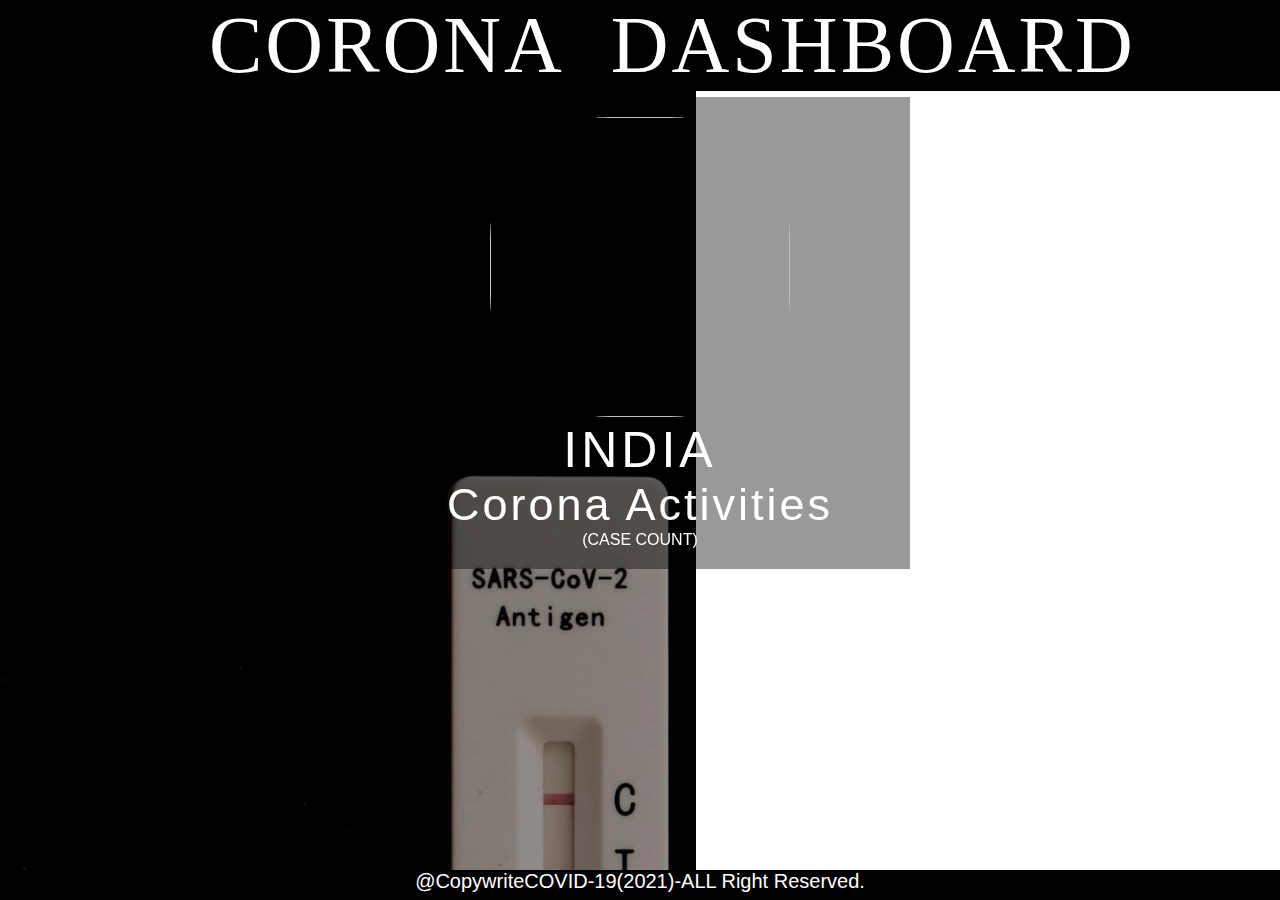
==== index.html @ 8502fd4a "Update index.html" ====
<!DOCTYPE html>
<html>
  <head>
    <meta charset="utf-8">
    <script src="https://use.fontawesome.com/d1341f9b7a.js"></script>
    <link rel="stylesheet" href="style.css">
    <title></title>
  </head>
  <body>

    <div class="header">
      <div class="_inner_header_">
        <div class="logo_container">
          <h2>&nbsp;&nbsp;&nbsp;CORONA&nbsp;&nbsp;<span>DASH<span>BOARD</span></h2>
        </div>
      </div>
    </div>

<div class="box">
  <img src="INDIA.jpg" alt="" class="box-img">
  <h1>
 INDIA </h1>
<h5>
Corona Activities</h5>
<p>
<center> (CASE COUNT)</center>
 </p>
<ul>
<div class='tableauPlaceholder' id='viz1627547121382' style='position: relative'><noscript><a href='#'><img alt='Vaccines Dashboard ' src='https:&#47;&#47;public.tableau.com&#47;static&#47;images&#47;Va&#47;VaccinationINDIA&#47;VaccinesDashboard&#47;1_rss.png' style='border: none' /></a></noscript><object class='tableauViz'  style='display:none;'><param name='host_url' value='https%3A%2F%2Fpublic.tableau.com%2F' /> <param name='embed_code_version' value='3' /> <param name='site_root' value='' /><param name='name' value='VaccinationINDIA&#47;VaccinesDashboard' /><param name='tabs' value='no' /><param name='toolbar' value='yes' /><param name='static_image' value='https:&#47;&#47;public.tableau.com&#47;static&#47;images&#47;Va&#47;VaccinationINDIA&#47;VaccinesDashboard&#47;1.png' /> <param name='animate_transition' value='yes' /><param name='display_static_image' value='yes' /><param name='display_spinner' value='yes' /><param name='display_overlay' value='yes' /><param name='display_count' value='yes' /><param name='language' value='en-US' /><param name='filter' value='publish=yes' /></object></div>                <script type='text/javascript'>                    var divElement = document.getElementById('viz1627547121382');                    var vizElement = divElement.getElementsByTagName('object')[0];                    if ( divElement.offsetWidth > 800 ) { vizElement.style.width='1000px';vizElement.style.height='827px';} else if ( divElement.offsetWidth > 500 ) { vizElement.style.width='1000px';vizElement.style.height='827px';} else { vizElement.style.width='100%';vizElement.style.height='1277px';}                     var scriptElement = document.createElement('script');                    scriptElement.src = 'https://public.tableau.com/javascripts/api/viz_v1.js';                    vizElement.parentNode.insertBefore(scriptElement, vizElement);                </script>
<div class='tableauPlaceholder' id='viz1627495187238' style='position: relative'><noscript><a href='#'><img alt='Cases in India ' src='https:&#47;&#47;public.tableau.com&#47;static&#47;images&#47;In&#47;IndiaCases_16274927206990&#47;CasesinIndia&#47;1_rss.png' style='border: none' /></a></noscript><object class='tableauViz'  style='display:none;'><param name='host_url' value='https%3A%2F%2Fpublic.tableau.com%2F' /> <param name='embed_code_version' value='3' /> <param name='site_root' value='' /><param name='name' value='IndiaCases_16274927206990&#47;CasesinIndia' /><param name='tabs' value='no' /><param name='toolbar' value='yes' /><param name='static_image' value='https:&#47;&#47;public.tableau.com&#47;static&#47;images&#47;In&#47;IndiaCases_16274927206990&#47;CasesinIndia&#47;1.png' /> <param name='animate_transition' value='yes' /><param name='display_static_image' value='yes' /><param name='display_spinner' value='yes' /><param name='display_overlay' value='yes' /><param name='display_count' value='yes' /><param name='language' value='en-US' /><param name='filter' value='publish=yes' /></object></div>                <script type='text/javascript'>                    var divElement = document.getElementById('viz1627495187238');                    var vizElement = divElement.getElementsByTagName('object')[0];                    if ( divElement.offsetWidth > 800 ) { vizElement.style.width='800px';vizElement.style.height='827px';} else if ( divElement.offsetWidth > 500 ) { vizElement.style.width='800px';vizElement.style.height='827px';} else { vizElement.style.width='100%';vizElement.style.height='777px';}                     var scriptElement = document.createElement('script');                    scriptElement.src = 'https://public.tableau.com/javascripts/api/viz_v1.js';                    vizElement.parentNode.insertBefore(scriptElement, vizElement);                </script>
<div class="footer">
      @Copywrite<a>COVID-19</a>(2021)-ALL Right Reserved.
</div>
</body>
</html>
---- style.css ----
*{
  margin: 0;
  padding: 0;
  list-style: none;
  text-decoration: none;
}
.header{
  width: 100%;
  height: 100%;
  display: block;
  background-color: black;
}
._inner_header_{
  width: 1000px;
  height:100%;
  display: block;
  margin:  0 auto;
}
._inner_container {
  height: 100%;
  display: table;
  float:flex;
  style="text-align:center/left/right;">
}
.logo_container h2{
  color: white;
  height: 100%;
  display: table-cell;
  text-align: justify;
  letter-spacing: 3px;
  font-family: "Montserrat";
  font-size: 80px;
  font-weight: 500;
}
body{
  position: fixed;
  min-width: 100%;
  min-height: 100%;
  background: url(phot011V0.jpeg) no-repeat;
  background-size:  auto;
}
.box{
  width: 500px;
  background: rgba(0, 0, 0, 0.4);
  padding: 20px;
  text-align: center;
  margin: auto;
  margin-top: 0.5%;
  color: white;
  font-family: 'roman',sans-serif;
}
.box-img{
  border-radius: 40%;
  width: 300px;
  height: 300px;
}
.box h1{
  font-size: 50px;
  letter-spacing: 4px;
  font-weight: 100;
}
.box h5{
  font-size: 45px;
  letter-spacing: 3px;
  font-weight: 100;
}
.box p{
  font-size: 43px;
  letter-spacing: 3px;
  font-weight: 100;
  text-align: justify;
}

ul{

.box li{

  .center{
    height: 20vh;
    display: flex;
  }
  a{
    height:200px ;
    weight:200px; background color:#2d3436;
    margin: 10px;
    border-radius: 50px;
    box-shadow: 1px 4px 2px 2px 6c5ce7;
    line-height:10px;

}
  }
}
.box li a{
  color: #ecf0f1;
  text-decoration: none;
  font-size: 100px;
  transition: all ease-in-out 1000ms;
}
.box li a:hover{
  color: #f1c40f;
}
.box h5:hover{
  color: #f1c40f;
}
.box h1:hover{
  color: #f1c40f;
}

.footer{
  position:  fixed;
  left: 0px;
  bottom: 0px;
  right:0px;
  height: 30px;
  width:100%;
  background-color: black;
  color:white;
  text-align: center;
  font-size: 20px;
  font-weight: 500;
}
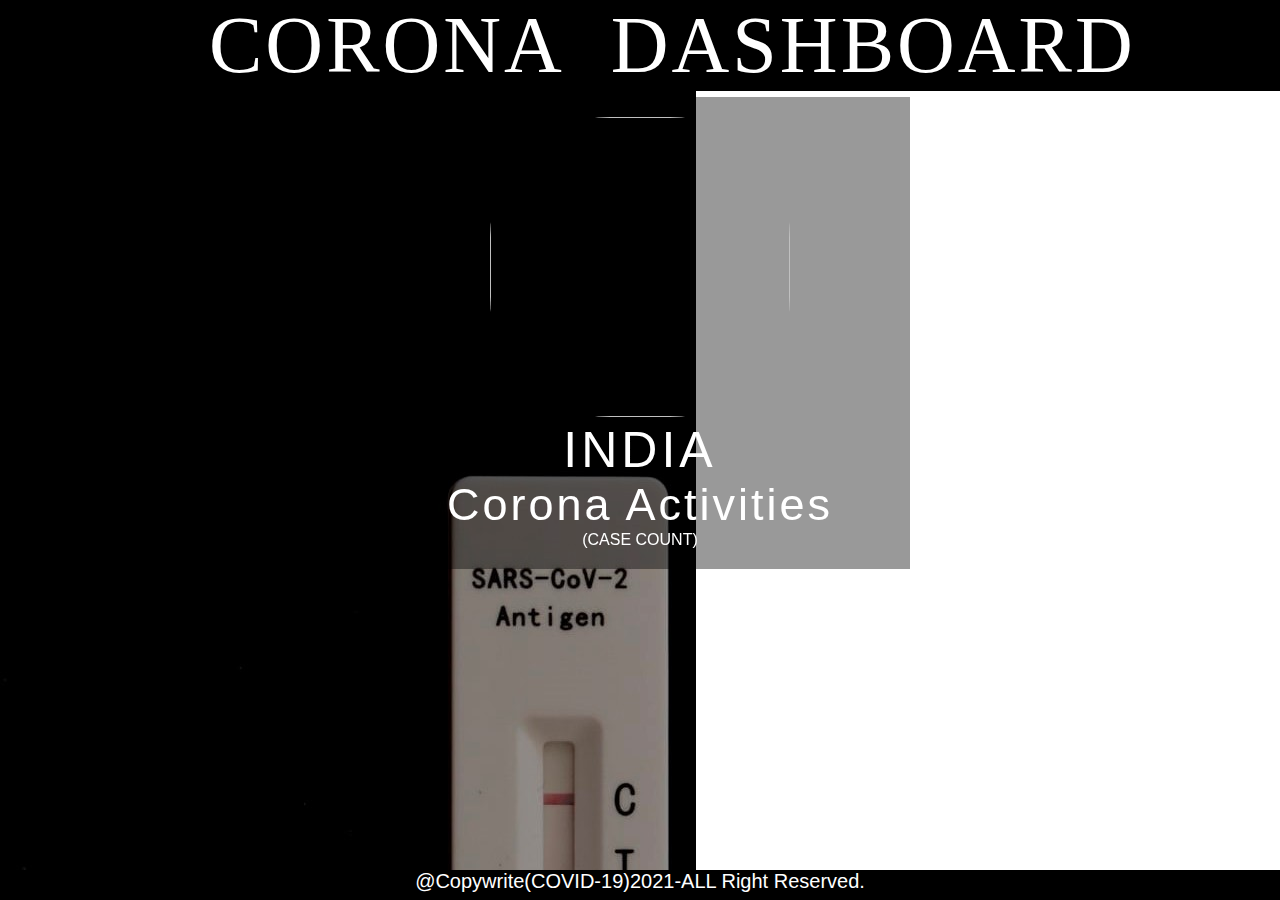
==== commit 77ec2204: "Update index.html" ====
--- a/index.html
+++ b/index.html
@@ -29,7 +29,7 @@
 <div class='tableauPlaceholder' id='viz1627547121382' style='position: relative'><noscript><a href='#'><img alt='Vaccines Dashboard ' src='https:&#47;&#47;public.tableau.com&#47;static&#47;images&#47;Va&#47;VaccinationINDIA&#47;VaccinesDashboard&#47;1_rss.png' style='border: none' /></a></noscript><object class='tableauViz'  style='display:none;'><param name='host_url' value='https%3A%2F%2Fpublic.tableau.com%2F' /> <param name='embed_code_version' value='3' /> <param name='site_root' value='' /><param name='name' value='VaccinationINDIA&#47;VaccinesDashboard' /><param name='tabs' value='no' /><param name='toolbar' value='yes' /><param name='static_image' value='https:&#47;&#47;public.tableau.com&#47;static&#47;images&#47;Va&#47;VaccinationINDIA&#47;VaccinesDashboard&#47;1.png' /> <param name='animate_transition' value='yes' /><param name='display_static_image' value='yes' /><param name='display_spinner' value='yes' /><param name='display_overlay' value='yes' /><param name='display_count' value='yes' /><param name='language' value='en-US' /><param name='filter' value='publish=yes' /></object></div>                <script type='text/javascript'>                    var divElement = document.getElementById('viz1627547121382');                    var vizElement = divElement.getElementsByTagName('object')[0];                    if ( divElement.offsetWidth > 800 ) { vizElement.style.width='1000px';vizElement.style.height='827px';} else if ( divElement.offsetWidth > 500 ) { vizElement.style.width='1000px';vizElement.style.height='827px';} else { vizElement.style.width='100%';vizElement.style.height='1277px';}                     var scriptElement = document.createElement('script');                    scriptElement.src = 'https://public.tableau.com/javascripts/api/viz_v1.js';                    vizElement.parentNode.insertBefore(scriptElement, vizElement);                </script>
 <div class='tableauPlaceholder' id='viz1627495187238' style='position: relative'><noscript><a href='#'><img alt='Cases in India ' src='https:&#47;&#47;public.tableau.com&#47;static&#47;images&#47;In&#47;IndiaCases_16274927206990&#47;CasesinIndia&#47;1_rss.png' style='border: none' /></a></noscript><object class='tableauViz'  style='display:none;'><param name='host_url' value='https%3A%2F%2Fpublic.tableau.com%2F' /> <param name='embed_code_version' value='3' /> <param name='site_root' value='' /><param name='name' value='IndiaCases_16274927206990&#47;CasesinIndia' /><param name='tabs' value='no' /><param name='toolbar' value='yes' /><param name='static_image' value='https:&#47;&#47;public.tableau.com&#47;static&#47;images&#47;In&#47;IndiaCases_16274927206990&#47;CasesinIndia&#47;1.png' /> <param name='animate_transition' value='yes' /><param name='display_static_image' value='yes' /><param name='display_spinner' value='yes' /><param name='display_overlay' value='yes' /><param name='display_count' value='yes' /><param name='language' value='en-US' /><param name='filter' value='publish=yes' /></object></div>                <script type='text/javascript'>                    var divElement = document.getElementById('viz1627495187238');                    var vizElement = divElement.getElementsByTagName('object')[0];                    if ( divElement.offsetWidth > 800 ) { vizElement.style.width='800px';vizElement.style.height='827px';} else if ( divElement.offsetWidth > 500 ) { vizElement.style.width='800px';vizElement.style.height='827px';} else { vizElement.style.width='100%';vizElement.style.height='777px';}                     var scriptElement = document.createElement('script');                    scriptElement.src = 'https://public.tableau.com/javascripts/api/viz_v1.js';                    vizElement.parentNode.insertBefore(scriptElement, vizElement);                </script>
 <div class="footer">
-      @Copywrite<a>COVID-19</a>(2021)-ALL Right Reserved.
+      @Copywrite<a>(COVID-19)</a>2021-ALL Right Reserved.
 </div>
 </body>
 </html>
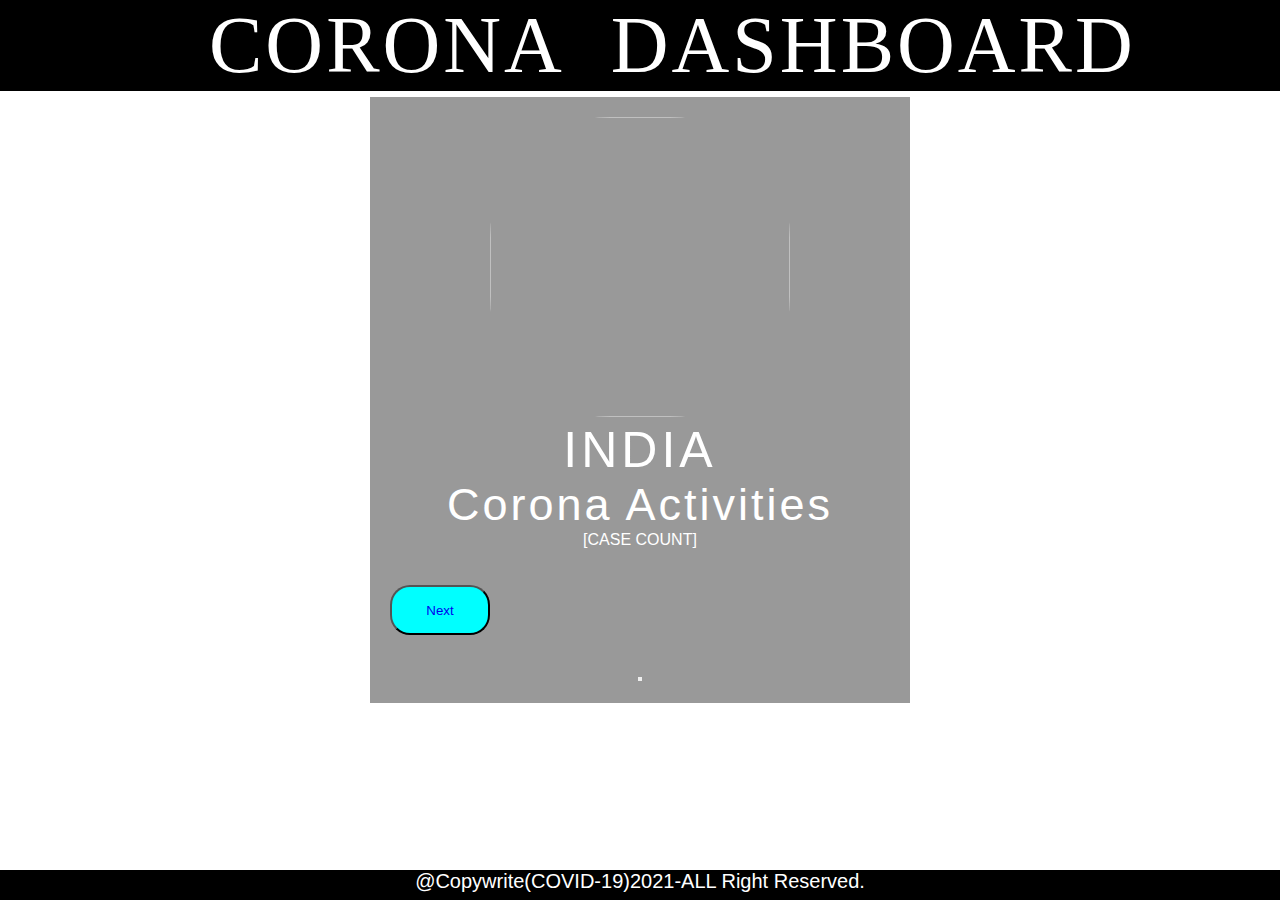
==== commit 169173d7: "A" ====
--- a/index.html
+++ b/index.html
@@ -23,11 +23,14 @@
 <h5>
 Corona Activities</h5>
 <p>
-<center> (CASE COUNT)</center>
+<center> [CASE COUNT]</center>
  </p>
 <ul>
 <div class='tableauPlaceholder' id='viz1627547121382' style='position: relative'><noscript><a href='#'><img alt='Vaccines Dashboard ' src='https:&#47;&#47;public.tableau.com&#47;static&#47;images&#47;Va&#47;VaccinationINDIA&#47;VaccinesDashboard&#47;1_rss.png' style='border: none' /></a></noscript><object class='tableauViz'  style='display:none;'><param name='host_url' value='https%3A%2F%2Fpublic.tableau.com%2F' /> <param name='embed_code_version' value='3' /> <param name='site_root' value='' /><param name='name' value='VaccinationINDIA&#47;VaccinesDashboard' /><param name='tabs' value='no' /><param name='toolbar' value='yes' /><param name='static_image' value='https:&#47;&#47;public.tableau.com&#47;static&#47;images&#47;Va&#47;VaccinationINDIA&#47;VaccinesDashboard&#47;1.png' /> <param name='animate_transition' value='yes' /><param name='display_static_image' value='yes' /><param name='display_spinner' value='yes' /><param name='display_overlay' value='yes' /><param name='display_count' value='yes' /><param name='language' value='en-US' /><param name='filter' value='publish=yes' /></object></div>                <script type='text/javascript'>                    var divElement = document.getElementById('viz1627547121382');                    var vizElement = divElement.getElementsByTagName('object')[0];                    if ( divElement.offsetWidth > 800 ) { vizElement.style.width='1000px';vizElement.style.height='827px';} else if ( divElement.offsetWidth > 500 ) { vizElement.style.width='1000px';vizElement.style.height='827px';} else { vizElement.style.width='100%';vizElement.style.height='1277px';}                     var scriptElement = document.createElement('script');                    scriptElement.src = 'https://public.tableau.com/javascripts/api/viz_v1.js';                    vizElement.parentNode.insertBefore(scriptElement, vizElement);                </script>
 <div class='tableauPlaceholder' id='viz1627495187238' style='position: relative'><noscript><a href='#'><img alt='Cases in India ' src='https:&#47;&#47;public.tableau.com&#47;static&#47;images&#47;In&#47;IndiaCases_16274927206990&#47;CasesinIndia&#47;1_rss.png' style='border: none' /></a></noscript><object class='tableauViz'  style='display:none;'><param name='host_url' value='https%3A%2F%2Fpublic.tableau.com%2F' /> <param name='embed_code_version' value='3' /> <param name='site_root' value='' /><param name='name' value='IndiaCases_16274927206990&#47;CasesinIndia' /><param name='tabs' value='no' /><param name='toolbar' value='yes' /><param name='static_image' value='https:&#47;&#47;public.tableau.com&#47;static&#47;images&#47;In&#47;IndiaCases_16274927206990&#47;CasesinIndia&#47;1.png' /> <param name='animate_transition' value='yes' /><param name='display_static_image' value='yes' /><param name='display_spinner' value='yes' /><param name='display_overlay' value='yes' /><param name='display_count' value='yes' /><param name='language' value='en-US' /><param name='filter' value='publish=yes' /></object></div>                <script type='text/javascript'>                    var divElement = document.getElementById('viz1627495187238');                    var vizElement = divElement.getElementsByTagName('object')[0];                    if ( divElement.offsetWidth > 800 ) { vizElement.style.width='800px';vizElement.style.height='827px';} else if ( divElement.offsetWidth > 500 ) { vizElement.style.width='800px';vizElement.style.height='827px';} else { vizElement.style.width='100%';vizElement.style.height='777px';}                     var scriptElement = document.createElement('script');                    scriptElement.src = 'https://public.tableau.com/javascripts/api/viz_v1.js';                    vizElement.parentNode.insertBefore(scriptElement, vizElement);                </script>
+<br><br>
+
+<button class="btn" align="right"><a href='./Test_Code1.html'>Next</a><button>
 <div class="footer">
       @Copywrite<a>(COVID-19)</a>2021-ALL Right Reserved.
 </div>
--- a/style.css
+++ b/style.css
@@ -33,11 +33,15 @@
   font-weight: 500;
 }
 body{
-  position: fixed;
+  position: inherit;
   min-width: 100%;
   min-height: 100%;
-  background: url(phot011V0.jpeg) no-repeat;
-  background-size:  auto;
+  margin:0;
+  background-color: #8A2BE2;
+  background: no-repeat center center fixed;
+  -webkit-background-size:cover;
+  -o-background-size:cover;
+  background-size:  cover;
 }
 .box{
   width: 500px;
@@ -106,6 +110,26 @@
   color: #f1c40f;
 }
 
+.btn{
+    float: right;
+    color: white;
+    margin-right: 400px;
+    background-color: cyan;
+    border-radius: 20px;
+    width: 100px;
+    height: 50px;
+    margin-bottom: 30px;
+}
+
+.btn_back{
+    background-color: cyan;
+    border-radius: 20px;
+    width: 100px;
+    height: 50px;
+    margin-bottom: 30px;
+
+
+}
 .footer{
   position:  fixed;
   left: 0px;
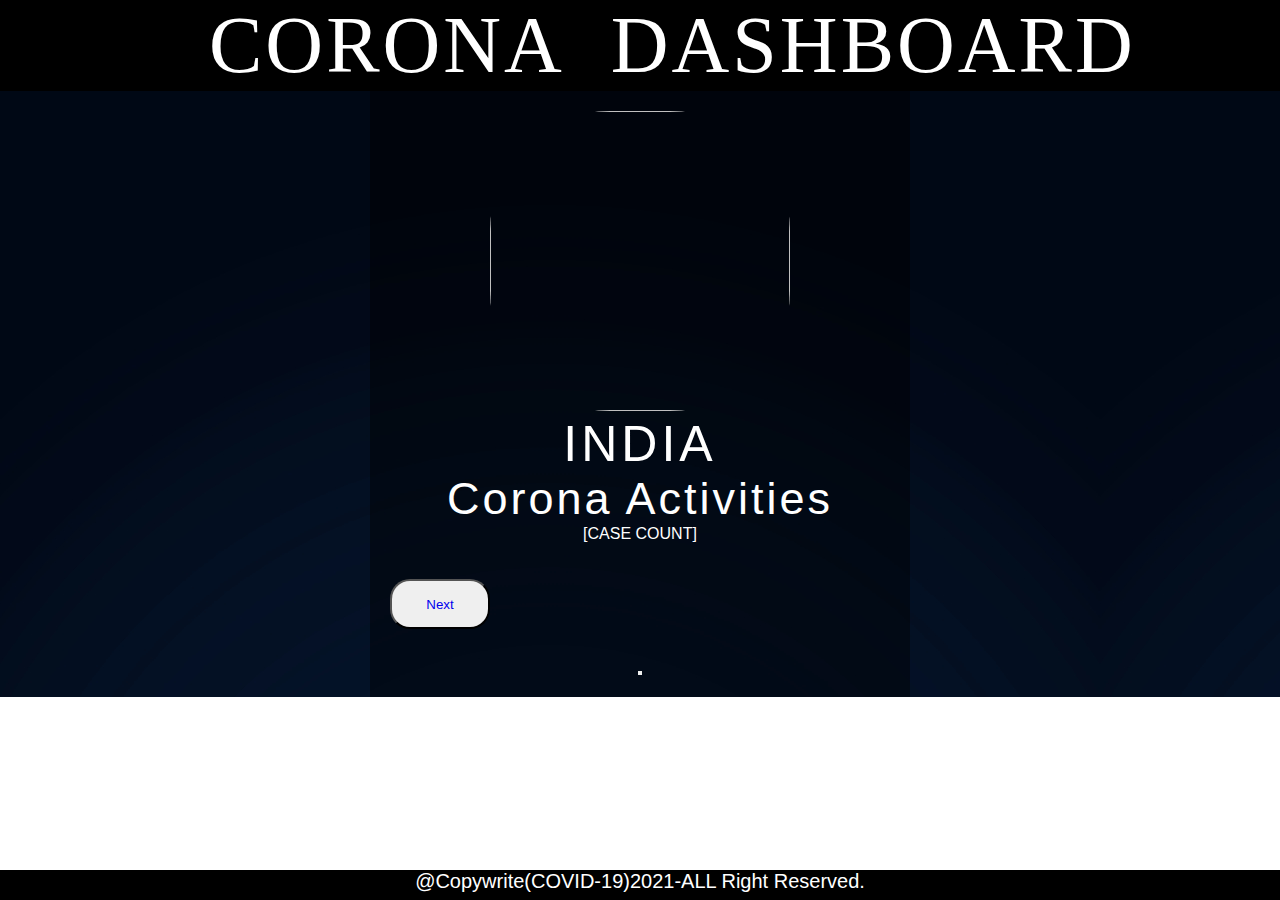
==== commit 650d37c3: "a" ====
--- a/index.html
+++ b/index.html
@@ -15,7 +15,7 @@
         </div>
       </div>
     </div>
-
+<div style="background-image: url('mo.jpg');">
 <div class="box">
   <img src="INDIA.jpg" alt="" class="box-img">
   <h1>
@@ -30,7 +30,7 @@
 <div class='tableauPlaceholder' id='viz1627495187238' style='position: relative'><noscript><a href='#'><img alt='Cases in India ' src='https:&#47;&#47;public.tableau.com&#47;static&#47;images&#47;In&#47;IndiaCases_16274927206990&#47;CasesinIndia&#47;1_rss.png' style='border: none' /></a></noscript><object class='tableauViz'  style='display:none;'><param name='host_url' value='https%3A%2F%2Fpublic.tableau.com%2F' /> <param name='embed_code_version' value='3' /> <param name='site_root' value='' /><param name='name' value='IndiaCases_16274927206990&#47;CasesinIndia' /><param name='tabs' value='no' /><param name='toolbar' value='yes' /><param name='static_image' value='https:&#47;&#47;public.tableau.com&#47;static&#47;images&#47;In&#47;IndiaCases_16274927206990&#47;CasesinIndia&#47;1.png' /> <param name='animate_transition' value='yes' /><param name='display_static_image' value='yes' /><param name='display_spinner' value='yes' /><param name='display_overlay' value='yes' /><param name='display_count' value='yes' /><param name='language' value='en-US' /><param name='filter' value='publish=yes' /></object></div>                <script type='text/javascript'>                    var divElement = document.getElementById('viz1627495187238');                    var vizElement = divElement.getElementsByTagName('object')[0];                    if ( divElement.offsetWidth > 800 ) { vizElement.style.width='800px';vizElement.style.height='827px';} else if ( divElement.offsetWidth > 500 ) { vizElement.style.width='800px';vizElement.style.height='827px';} else { vizElement.style.width='100%';vizElement.style.height='777px';}                     var scriptElement = document.createElement('script');                    scriptElement.src = 'https://public.tableau.com/javascripts/api/viz_v1.js';                    vizElement.parentNode.insertBefore(scriptElement, vizElement);                </script>
 <br><br>
 
-<button class="btn" align="right"><a href='./Test_Code1.html'>Next</a><button>
+<button class="btn" align="right"><a href='./Test_Code.html'>Next</a><button>
 <div class="footer">
       @Copywrite<a>(COVID-19)</a>2021-ALL Right Reserved.
 </div>
--- a/style.css
+++ b/style.css
@@ -10,6 +10,7 @@
   display: block;
   background-color: black;
 }
+
 ._inner_header_{
   width: 1000px;
   height:100%;
@@ -34,10 +35,11 @@
 }
 body{
   position: inherit;
+    background-color:black;
   min-width: 100%;
   min-height: 100%;
   margin:0;
-  background-color: #8A2BE2;
+
   background: no-repeat center center fixed;
   -webkit-background-size:cover;
   -o-background-size:cover;
@@ -49,7 +51,7 @@
   padding: 20px;
   text-align: center;
   margin: auto;
-  margin-top: 0.5%;
+  margin-top: 0%;
   color: white;
   font-family: 'roman',sans-serif;
 }
@@ -112,24 +114,25 @@
 
 .btn{
     float: right;
-    color: white;
+    color: BLACK;
     margin-right: 400px;
-    background-color: cyan;
+    background-color: balck;
     border-radius: 20px;
     width: 100px;
     height: 50px;
     margin-bottom: 30px;
 }
-
 .btn_back{
-    background-color: cyan;
+    float:left;
+    color: gray;
+    background-color: white;
     border-radius: 20px;
     width: 100px;
     height: 50px;
     margin-bottom: 30px;
 
+}
 
-}
 .footer{
   position:  fixed;
   left: 0px;
@@ -143,3 +146,16 @@
   font-size: 20px;
   font-weight: 500;
 }
+.footer_a{
+  position: absolute;
+  left: 0px;
+  bottom: 0px;
+  right:0px;
+  height: 30px;
+  width:100%;
+  background-color: black;
+  color:white;
+  text-align: center;
+  font-size: 20px;
+  font-weight: 500;
+}
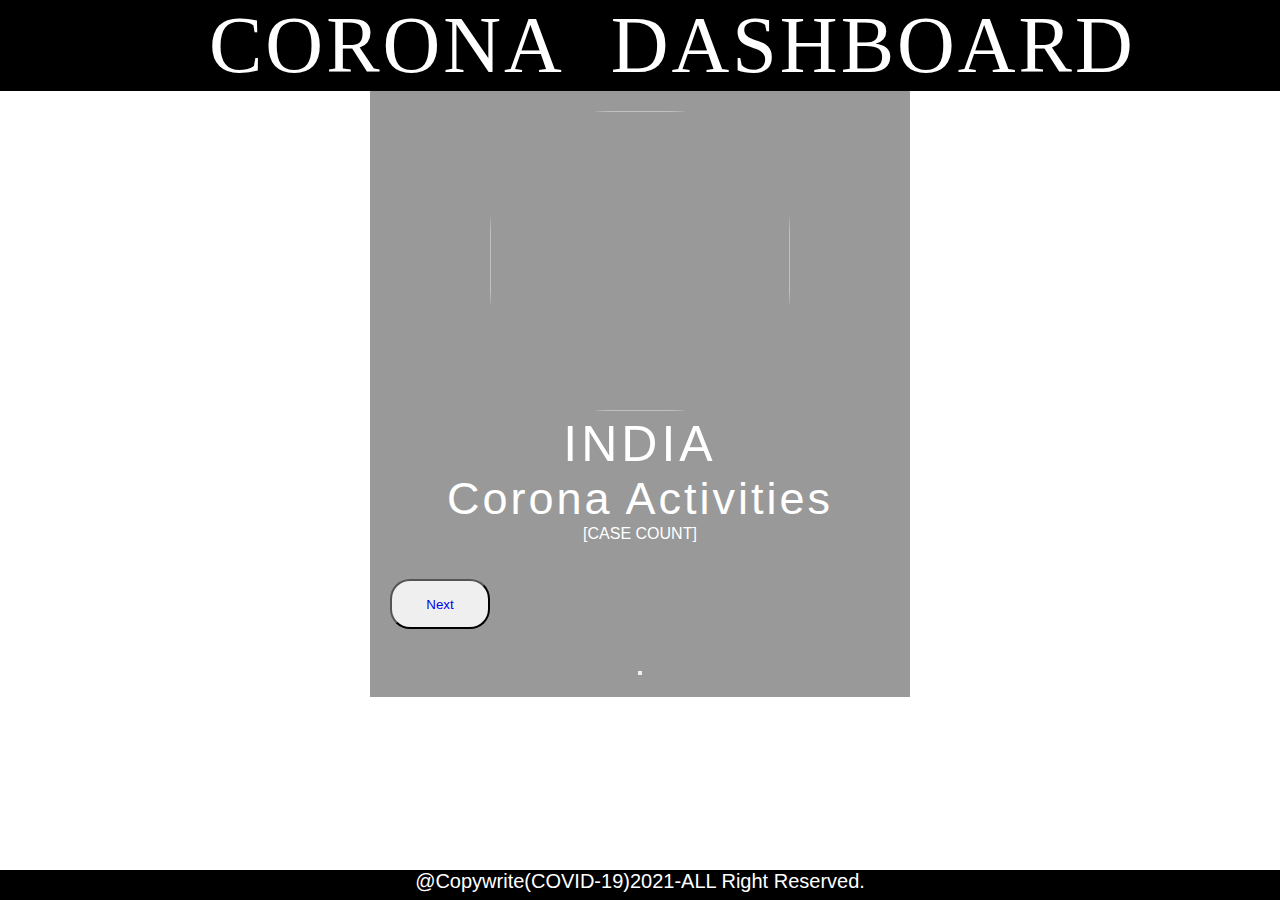
==== commit f4ae8b2b: "Update index.html" ====
--- a/index.html
+++ b/index.html
@@ -15,7 +15,7 @@
         </div>
       </div>
     </div>
-<div style="background-image: url('mo.jpg');">
+<div style="background-image: url('1522.jpg');">
 <div class="box">
   <img src="INDIA.jpg" alt="" class="box-img">
   <h1>
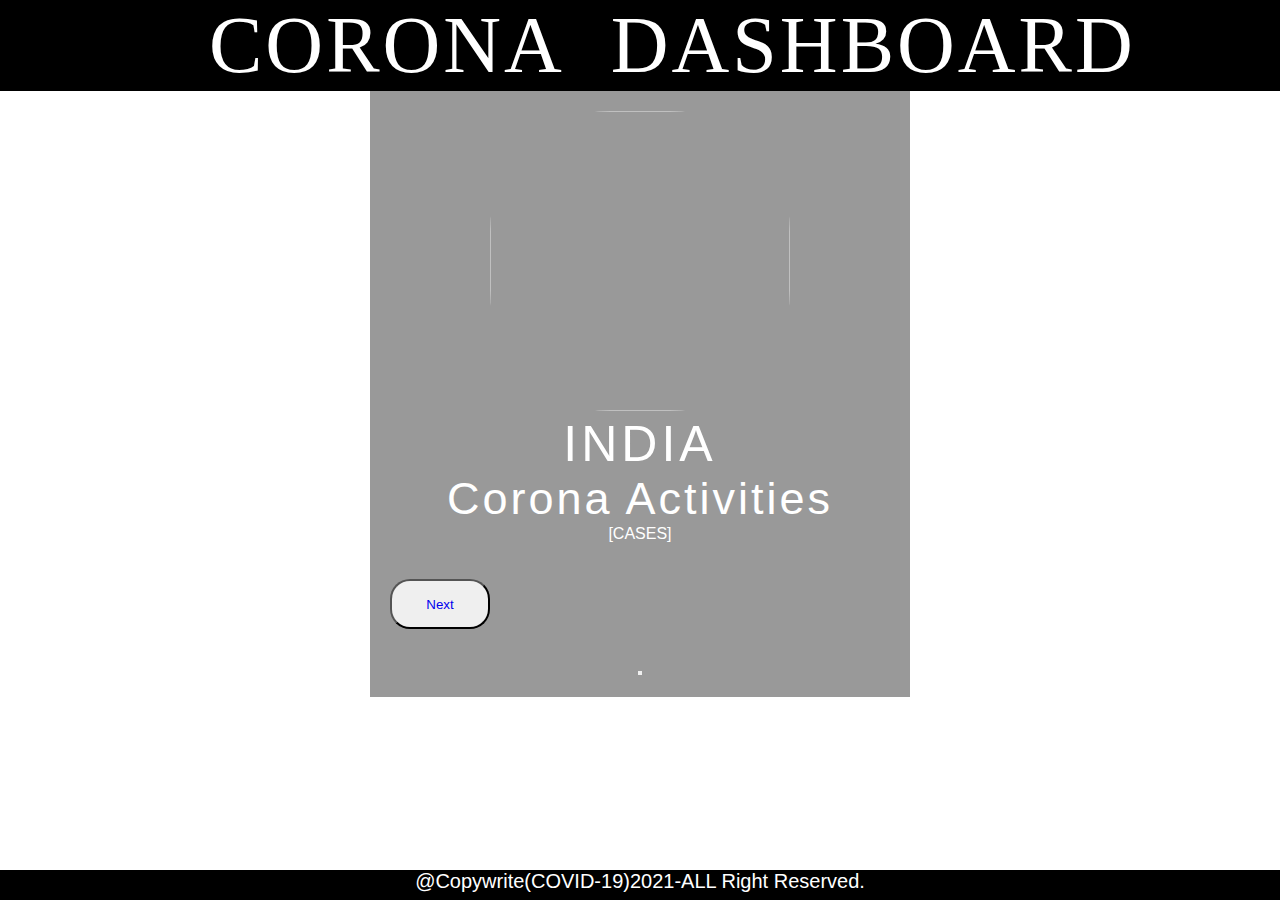
==== commit f388512d: "Update index.html" ====
--- a/index.html
+++ b/index.html
@@ -23,7 +23,7 @@
 <h5>
 Corona Activities</h5>
 <p>
-<center> [CASE COUNT]</center>
+<center> [CASES]</center>
  </p>
 <ul>
 <div class='tableauPlaceholder' id='viz1627547121382' style='position: relative'><noscript><a href='#'><img alt='Vaccines Dashboard ' src='https:&#47;&#47;public.tableau.com&#47;static&#47;images&#47;Va&#47;VaccinationINDIA&#47;VaccinesDashboard&#47;1_rss.png' style='border: none' /></a></noscript><object class='tableauViz'  style='display:none;'><param name='host_url' value='https%3A%2F%2Fpublic.tableau.com%2F' /> <param name='embed_code_version' value='3' /> <param name='site_root' value='' /><param name='name' value='VaccinationINDIA&#47;VaccinesDashboard' /><param name='tabs' value='no' /><param name='toolbar' value='yes' /><param name='static_image' value='https:&#47;&#47;public.tableau.com&#47;static&#47;images&#47;Va&#47;VaccinationINDIA&#47;VaccinesDashboard&#47;1.png' /> <param name='animate_transition' value='yes' /><param name='display_static_image' value='yes' /><param name='display_spinner' value='yes' /><param name='display_overlay' value='yes' /><param name='display_count' value='yes' /><param name='language' value='en-US' /><param name='filter' value='publish=yes' /></object></div>                <script type='text/javascript'>                    var divElement = document.getElementById('viz1627547121382');                    var vizElement = divElement.getElementsByTagName('object')[0];                    if ( divElement.offsetWidth > 800 ) { vizElement.style.width='1000px';vizElement.style.height='827px';} else if ( divElement.offsetWidth > 500 ) { vizElement.style.width='1000px';vizElement.style.height='827px';} else { vizElement.style.width='100%';vizElement.style.height='1277px';}                     var scriptElement = document.createElement('script');                    scriptElement.src = 'https://public.tableau.com/javascripts/api/viz_v1.js';                    vizElement.parentNode.insertBefore(scriptElement, vizElement);                </script>
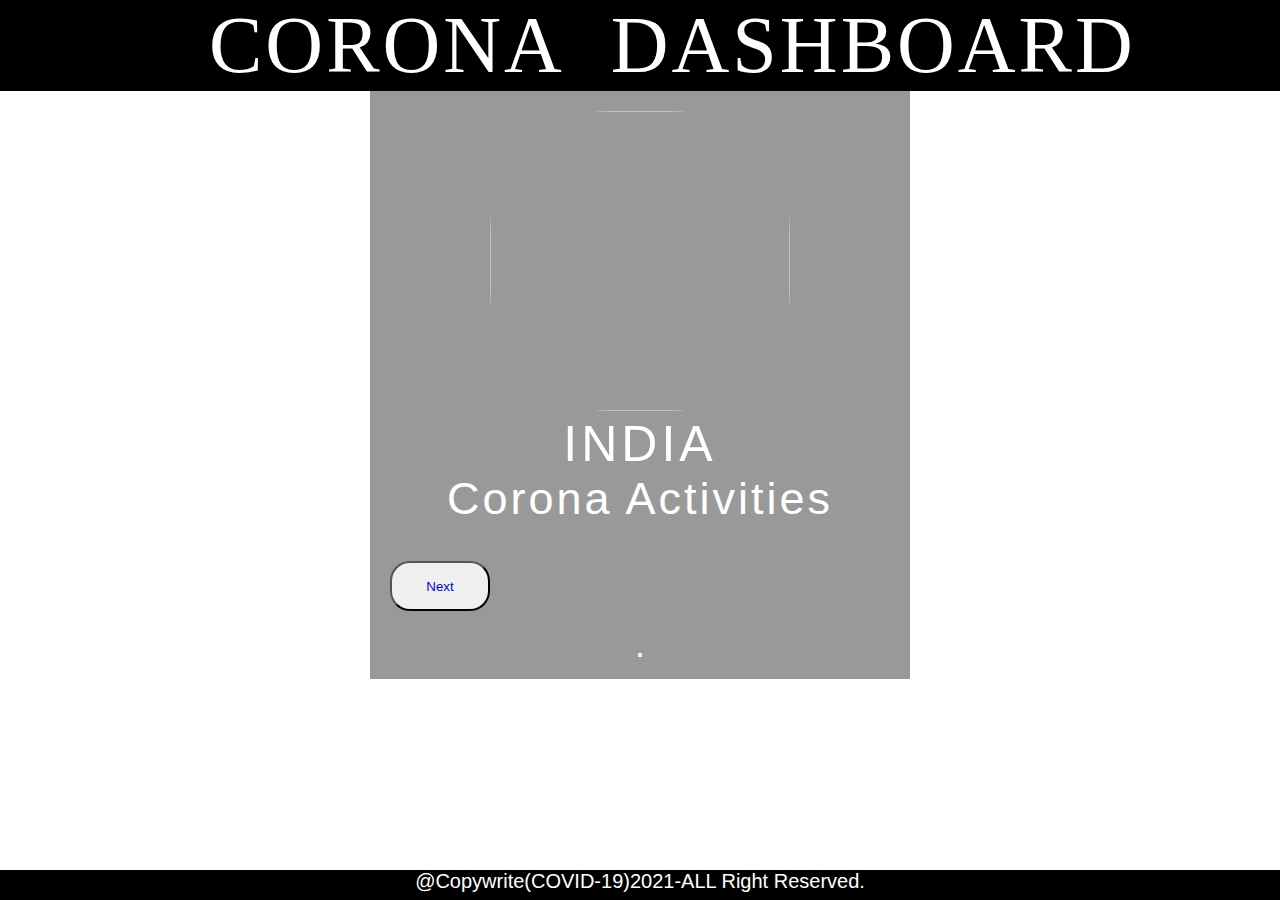
==== commit fe8a592d: "Update index.html" ====
--- a/index.html
+++ b/index.html
@@ -23,7 +23,7 @@
 <h5>
 Corona Activities</h5>
 <p>
-<center> [CASES]</center>
+<center> </center>
  </p>
 <ul>
 <div class='tableauPlaceholder' id='viz1627547121382' style='position: relative'><noscript><a href='#'><img alt='Vaccines Dashboard ' src='https:&#47;&#47;public.tableau.com&#47;static&#47;images&#47;Va&#47;VaccinationINDIA&#47;VaccinesDashboard&#47;1_rss.png' style='border: none' /></a></noscript><object class='tableauViz'  style='display:none;'><param name='host_url' value='https%3A%2F%2Fpublic.tableau.com%2F' /> <param name='embed_code_version' value='3' /> <param name='site_root' value='' /><param name='name' value='VaccinationINDIA&#47;VaccinesDashboard' /><param name='tabs' value='no' /><param name='toolbar' value='yes' /><param name='static_image' value='https:&#47;&#47;public.tableau.com&#47;static&#47;images&#47;Va&#47;VaccinationINDIA&#47;VaccinesDashboard&#47;1.png' /> <param name='animate_transition' value='yes' /><param name='display_static_image' value='yes' /><param name='display_spinner' value='yes' /><param name='display_overlay' value='yes' /><param name='display_count' value='yes' /><param name='language' value='en-US' /><param name='filter' value='publish=yes' /></object></div>                <script type='text/javascript'>                    var divElement = document.getElementById('viz1627547121382');                    var vizElement = divElement.getElementsByTagName('object')[0];                    if ( divElement.offsetWidth > 800 ) { vizElement.style.width='1000px';vizElement.style.height='827px';} else if ( divElement.offsetWidth > 500 ) { vizElement.style.width='1000px';vizElement.style.height='827px';} else { vizElement.style.width='100%';vizElement.style.height='1277px';}                     var scriptElement = document.createElement('script');                    scriptElement.src = 'https://public.tableau.com/javascripts/api/viz_v1.js';                    vizElement.parentNode.insertBefore(scriptElement, vizElement);                </script>
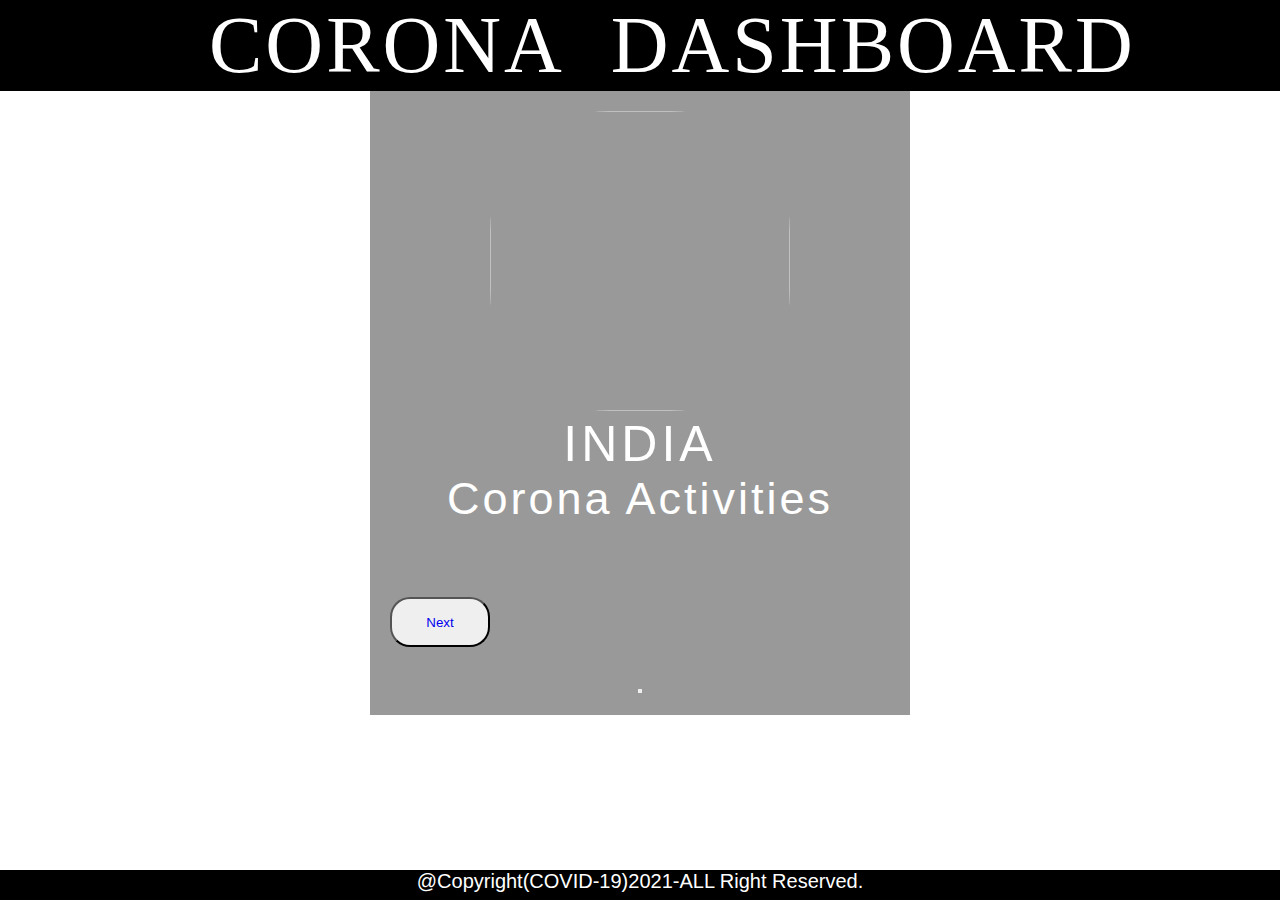
==== commit 84b14301: "q" ====
--- a/index.html
+++ b/index.html
@@ -22,6 +22,7 @@
  INDIA </h1>
 <h5>
 Corona Activities</h5>
+<br><br>
 <p>
 <center> </center>
  </p>
@@ -32,7 +33,7 @@
 
 <button class="btn" align="right"><a href='./Test_Code.html'>Next</a><button>
 <div class="footer">
-      @Copywrite<a>(COVID-19)</a>2021-ALL Right Reserved.
+      @Copyright<a>(COVID-19)</a>2021-ALL Right Reserved.
 </div>
 </body>
 </html>
